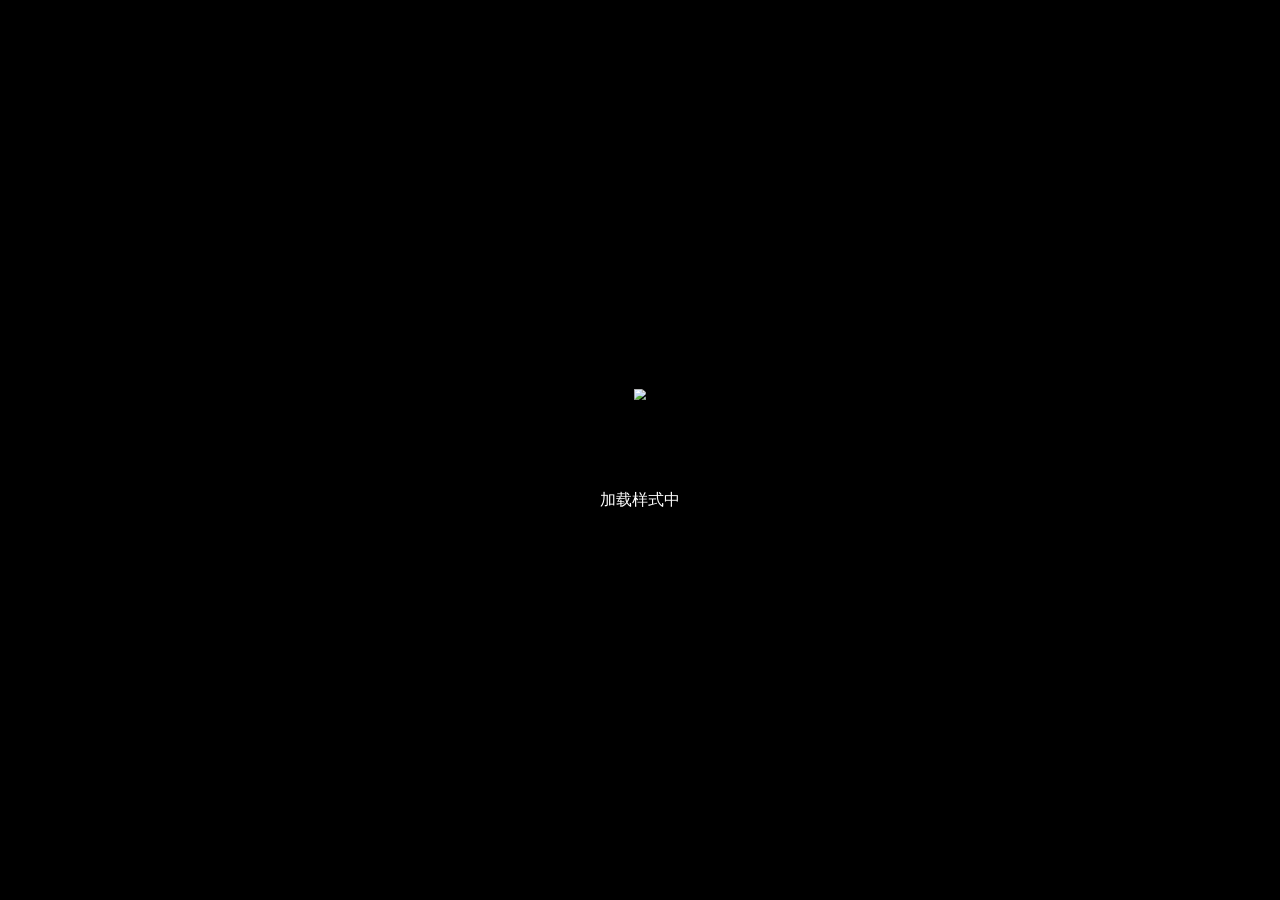
==== alpha.html @ aab88e3e "v1.1.7 Alpha 1" ====
<!DOCTYPE html>
<html lang="zh-CN">
    <head>
        <title>CDMusic Alpha</title>
        <link rel="icon" href="//m.ccw.site/works-covers/cdmusic-icon-v3.1.svg">
        <meta name="darkreader-lock">
    </head>
    <body style="background: #000; font-family: 'PingFang';">
        <script src="dev.js" type="module"></script>
    </body>
</html>
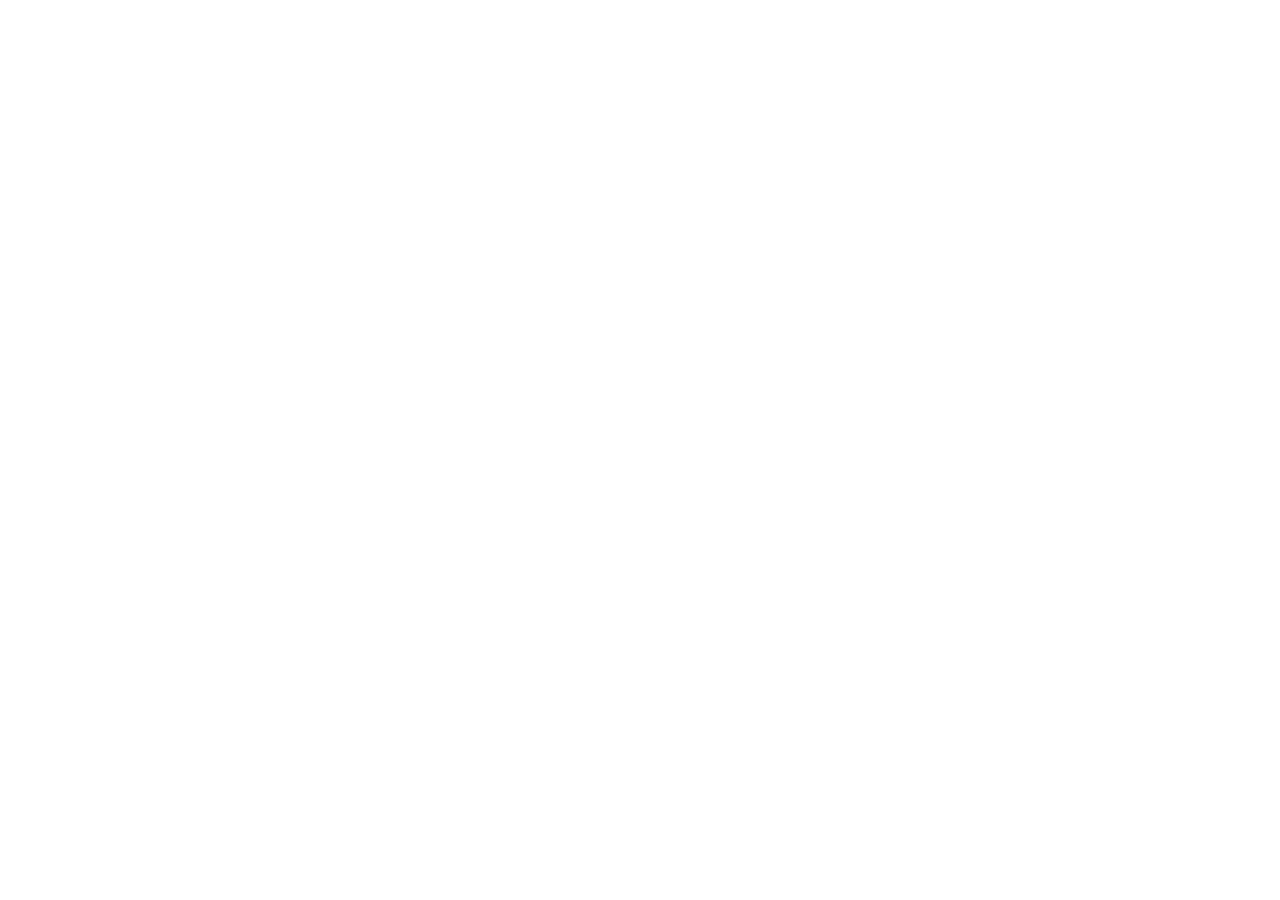
==== commit d3e68a84: "v1.1.7 Alpha 2" ====
--- a/alpha.html
+++ b/alpha.html
@@ -1,5 +1,5 @@
 <!DOCTYPE html>
-<html lang="zh-CN">
+<html lang="zh-CN" style="overflow: clip;">
     <head>
         <title>CDMusic Alpha</title>
         <link rel="icon" href="//m.ccw.site/works-covers/cdmusic-icon-v3.1.svg">
